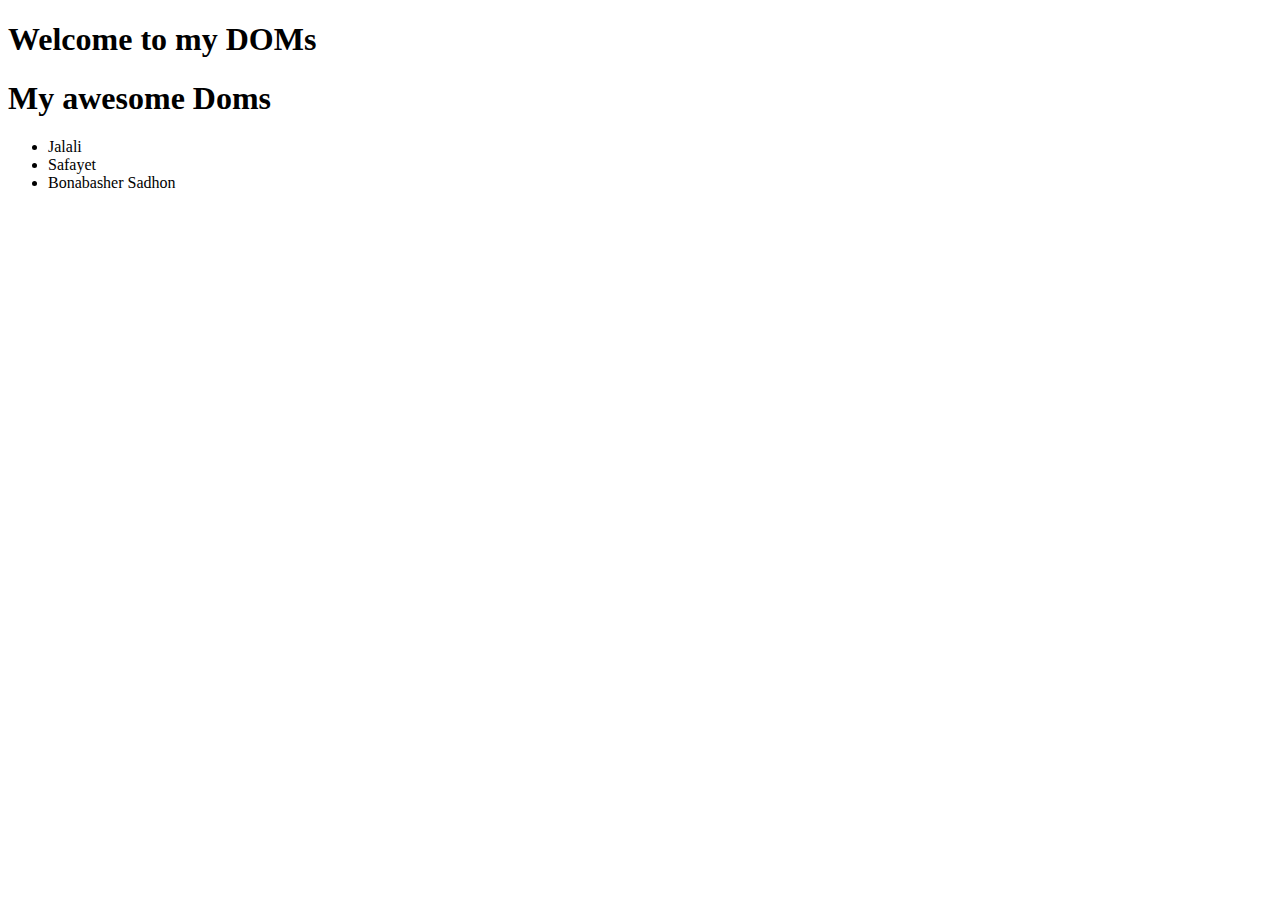
==== index.html @ 95ddec00 "Only DOM is real in this world" ====
<!DOCTYPE html>
<html lang="en">
<head>
    <meta charset="UTF-8">
    <meta name="viewport" content="width=device-width, initial-scale=1.0">
    <title>Document</title>
</head>
<body>
    <header>
        <h1>Welcome to my DOMs</h1>
    </header>

    <main>
        <h1>My awesome Doms</h1>

        <ul>
            <li>Jalali</li>
            <li>Safayet</li>
            <li>Bonabasher Sadhon</li>
        </ul>
    </main>
</body>
</html>
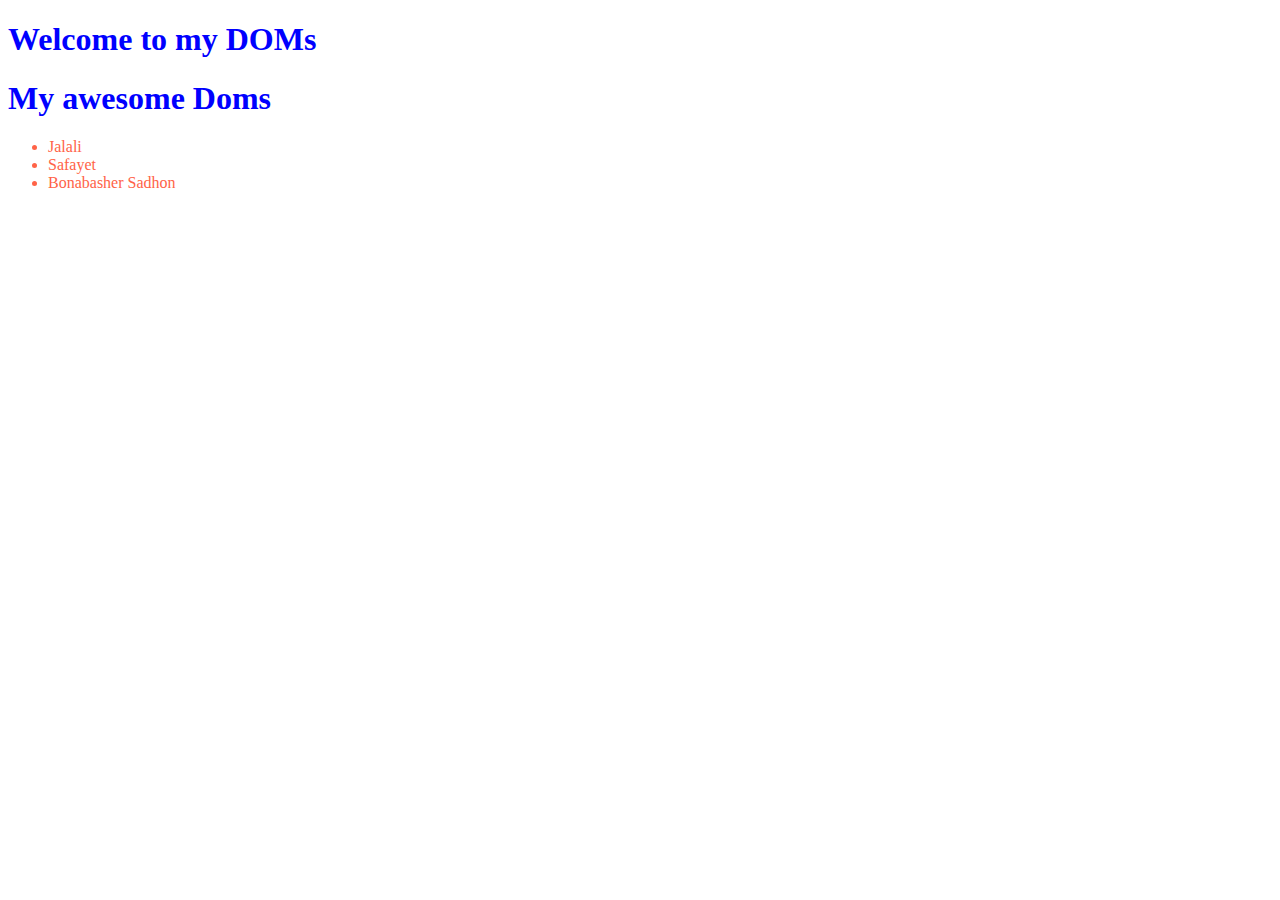
==== commit 7554baad: "concept clear" ====
--- a/index.html
+++ b/index.html
@@ -4,10 +4,12 @@
     <meta charset="UTF-8">
     <meta name="viewport" content="width=device-width, initial-scale=1.0">
     <title>Document</title>
+    <!-- css link -->
+    <link rel="stylesheet" href="stles/style.css">
 </head>
 <body>
     <header>
-        <h1>Welcome to my DOMs</h1>
+        <h1 >Welcome to my DOMs</h1>
     </header>
 
     <main>
@@ -19,5 +21,9 @@
             <li>Bonabasher Sadhon</li>
         </ul>
     </main>
+
+
+    <!-- js file -->
+    <script src="JS/dom.js"></script>
 </body>
 </html>--- a/stles/style.css
+++ b/stles/style.css
@@ -0,0 +1,7 @@
+h1{
+    color: blue;
+}
+
+ul{
+    color: tomato;
+}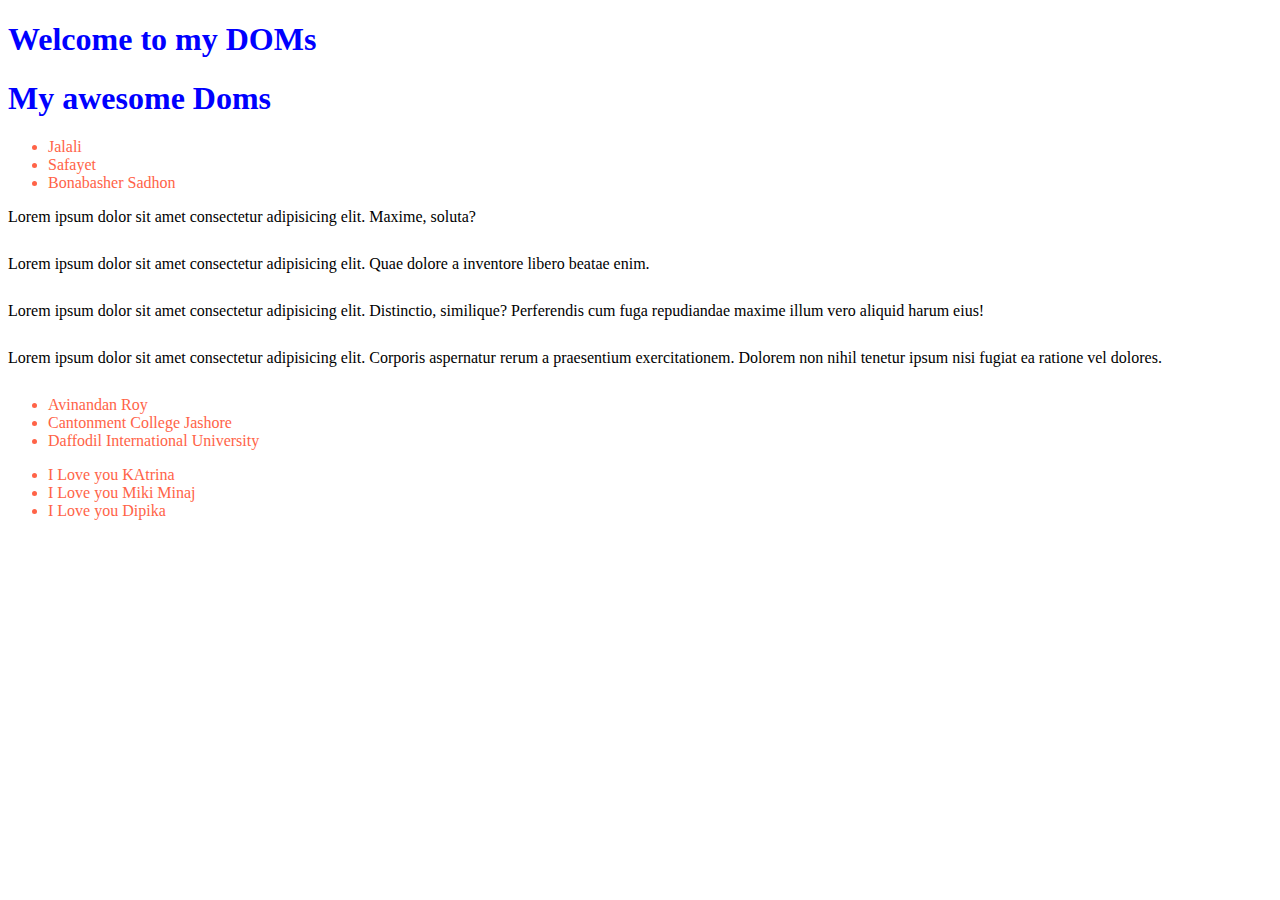
==== commit fe2ee338: "Shes hoiyao hoilona shes" ====
--- a/index.html
+++ b/index.html
@@ -9,7 +9,7 @@
 </head>
 <body>
     <header>
-        <h1 >Welcome to my DOMs</h1>
+        <h1>Welcome to my DOMs</h1>
     </header>
 
     <main>
@@ -20,6 +20,23 @@
             <li>Safayet</li>
             <li>Bonabasher Sadhon</li>
         </ul>
+
+        <p class="thisIsParagraph">Lorem ipsum dolor sit amet consectetur adipisicing elit. Maxime, soluta?</p>
+        <p class="thisIsParagraph">Lorem ipsum dolor sit amet consectetur adipisicing elit. Quae dolore a inventore libero beatae enim.</p>
+        <p class="thisIsParagraph">Lorem ipsum dolor sit amet consectetur adipisicing elit. Distinctio, similique? Perferendis cum fuga repudiandae maxime illum vero aliquid harum eius!</p>
+        <p class="thisIsParagraph">Lorem ipsum dolor sit amet consectetur adipisicing elit. Corporis aspernatur rerum a praesentium exercitationem. Dolorem non nihil tenetur ipsum nisi fugiat ea ratione vel dolores.</p>
+
+        <ul class="hello-Hi-Hi_bye-bye">
+            <li class="myNameIsShila">Avinandan Roy</li>
+            <li class="myNameIsShila">Cantonment College Jashore</li>
+            <li class="myNameIsShila">Daffodil International University</li>
+        </ul>
+
+        <ul class="ajjAmiArKaroNoy">
+            <li id="myNAmeKatrina">I Love you KAtrina</li>
+            <li id="myNAmeKatrina">I Love you Miki Minaj</li>
+            <li id="myNAmeKatrina">I Love you Dipika</li>
+        </ul>
     </main>
 
 
--- a/stles/style.css
+++ b/stles/style.css
@@ -4,4 +4,7 @@
 
 ul{
     color: tomato;
+}
+.thisIsParagraph{
+    margin-bottom: 29px;
 }